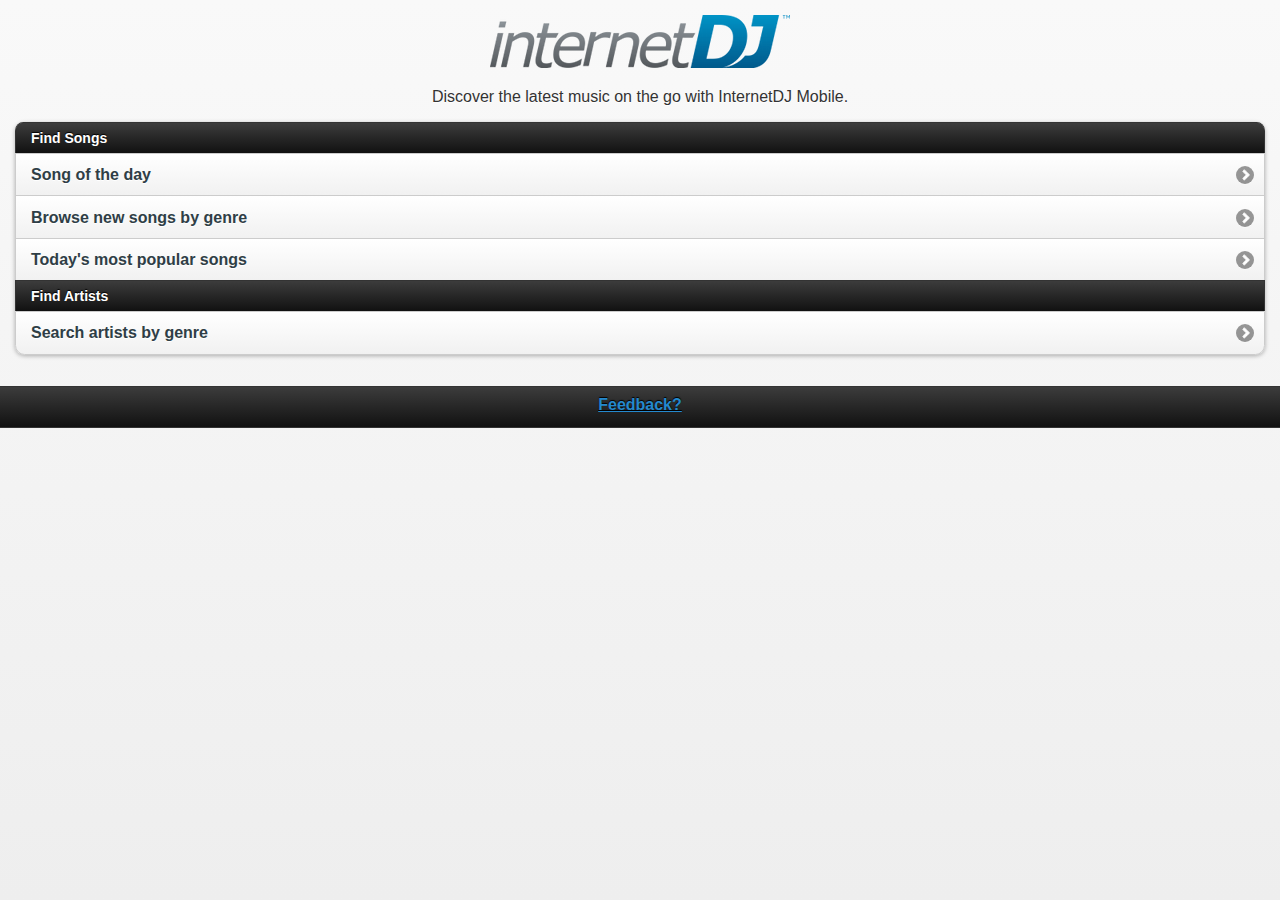
==== InternetDJMobileiOS/www/index.html @ f4467001 "First commit of InternetDJ Mobile with PhoneGap, Xtify Push, jQuery Mobile and some javascript api f" ====
<!DOCTYPE html>
<html>
    <head>
        <title>InternetDJ Mobile</title>

        <meta name="viewport" content="width=device-width, initial-scale=1.0, maximum-scale=2.0;" />
        <meta charset="utf-8">

        <script type="text/javascript" charset="utf-8" src="js/cordova-1.7.0.js"></script>
        <script type="text/javascript" charset="utf-8" src="js/jquery-1.7.2.min.js"></script>

        <script type="text/javascript" charset="utf-8" src="js/idjMain.js"></script>

        <script type="text/javascript" charset="utf-8" src="js/jquery.mobile-1.1.0.min.js"></script>
        

        <link rel="stylesheet" href="jquery.mobile-1.1.0.min.css" />
        <link rel="stylesheet" href="jqm-docs.css" />
        
    </head>
    <body>

        <div id="home" data-role="page">
          
            <div data-role="content">	
              
                <div id="idj-homeheader">
                    <img src="internetdj_logo.png" />
                    <p>Discover the latest music on the go with InternetDJ Mobile.</p>
                </div>
              
                <ul data-role="listview" data-inset="true" data-theme="c" data-dividertheme="a">
                    <li data-role="list-divider">Find Songs</li>
                    <li><a href="#sotd">Song of the day</a></li>
                    <li><a href="#genres">Browse new songs by genre</a></li>
                    <li><a href="#mostpop">Today's most popular songs</a></li>
                    <!--<li><a href="#" onClick="getXidFromNative();">getXid</a></li>-->

                    <li data-role="list-divider">Find Artists</li>
                    <li><a href="#artistgenres">Search artists by genre</a></li>
                </ul>
                
                <a id="genreSongs" href="#genreSongs" style="display:none;"></a>
                <a id="genreArtists" href="#genreArtists" style="display:none;"></a>
                <a id="showSong" href="#showSong" style="display:none;"></a> 
                <a id="showArtist" href="#showArtist" style="display:none;"></a> 
               
            </div><!-- /content -->
          
            <div data-role="footer">
                <h1><a href="mailto:michael@internetdj.com">Feedback?</a></h1>
            </div><!-- /footer -->
        </div><!-- /page -->


        <div id="mostpop" data-role="page" data-add-back-btn="true">
            <div data-role="header">
                <h1>Popular Today</h1>
                <a href="#home" data-icon="home" data-iconpos="notext" data-direction="reverse" class="ui-btn-right jqm-home">Home</a>
            </div><!-- /header -->
          
            <div data-role="content"> 
                <ul id="popSongsList" data-role="listview"></ul>
              
                <script type="text/javascript">
                
                    loadPopSongList();

                </script>
              
            </div><!-- /content -->
          
            <div data-role="footer">
                <h1><a href="mailto:michael@internetdj.com">Feedback?</a></h1>
            </div><!-- /footer -->
        </div><!-- /page -->


        <div id="genres" data-role="page" data-add-back-btn="true">
            <div data-role="header">
                <h1>Songs by Genre</h1>
                <a href="#home" data-icon="home" data-iconpos="notext" data-direction="reverse" class="ui-btn-right jqm-home">Home</a>
            </div><!-- /header -->
          
            <div data-role="content"> 
              
                <ul id="songGenreList" data-role="listview"></ul>
              
                <script>
                    loadGenreList('loadGenreSongs','#songGenreList');
                </script>
              
            </div><!-- /content -->
          
            <div data-role="footer">
                <h1><a href="mailto:michael@internetdj.com">Feedback?</a></h1>
            </div><!-- /footer -->
        </div><!-- /page -->


        <div id="artistgenres" data-role="page" data-add-back-btn="true">
            <div data-role="header">
                <h1>Artists by Genre</h1>
                <a href="#home" data-icon="home" data-iconpos="notext" data-direction="reverse" class="ui-btn-right jqm-home">Home</a>
            </div><!-- /header -->
          
            <div data-role="content"> 
              
                <ul id="artistGenreList" data-role="listview"></ul>
              
                <script>
                    loadGenreList('loadGenreArtists','#artistGenreList');
                </script>
                </script>
              
            </div><!-- /content -->
          
            <div data-role="footer">
                <h1><a href="mailto:michael@internetdj.com">Feedback?</a></h1>
            </div><!-- /footer -->
        </div><!-- /page -->
        

        <div id="genreSongs" data-role="page" data-add-back-btn="true">
            <div data-role="header">
                <h1 id="genreName"></h1>
                <a href="#home" data-icon="home" data-iconpos="notext" data-direction="reverse" class="ui-btn-right jqm-home">Home</a>
            </div><!-- /header -->
          
            <div data-role="content"> 
                
                <ul id="genreSongsList" data-role="listview"></ul>

            </div><!-- /content -->
          
            <div data-role="footer">
                <h1><a href="mailto:michael@internetdj.com">Feedback?</a></h1>
            </div><!-- /footer -->
        </div><!-- /page -->
        

        <div id="genreArtists" data-role="page" data-add-back-btn="true">
            <div data-role="header">
                <h1 id="genreArtistsName"></h1>
                <a href="#home" data-icon="home" data-iconpos="notext" data-direction="reverse" class="ui-btn-right jqm-home">Home</a>
            </div><!-- /header -->
          
            <div data-role="content"> 
              
                <!-- hold variables -->
                <span id="genreId" style="display:none"></span>
                <span id="total" style="display:none"></span>
              
                <ul id="genreArtistsList" data-role="listview" data-theme="d"></ul>

                <p id="pageNav" style="display: none;">
                    <div class="ui-grid-a">
                        <div class="ui-block-a">
                            <a id="#" class="pageNavPrev" style="display: none;" href="#" data-role="button" data-mini="true" data-icon="arrow-l">Prev</a>
                        </div>
                        <div class="ui-block-b">
                            <a id="#" class="pageNavNext" style="display: none;" ref="#" data-role="button" data-mini="true" data-icon="arrow-r">Next</a>
                        </div>
                    </div>
                </p>

            </div><!-- /content -->
          
            <div data-role="footer">
                <p id="genreArtistListFooter"></p>
            </div><!-- /footer -->
        </div><!-- /page -->
        
        
        <div id="showArtist" data-role="page" data-add-back-btn="true">
            <div data-role="header">
                <h1>Songs by Artist</h1>
                <a href="#home" data-icon="home" data-iconpos="notext" data-direction="reverse" class="ui-btn-right jqm-home">Home</a>
            </div><!-- /header -->
          
            <div data-role="content"> 
                <p>Songs by: <span style="font-weight: bold" id="artistName"></span></p>
                <br />
                <ul id="artistSongList" data-role="listview"></ul>

            </div><!-- /content -->
          
            <div data-role="footer">
                <h1><a href="mailto:michael@internetdj.com">Feedback?</a></h1>
            </div><!-- /footer -->
        </div><!-- /page -->

        <div id="showSong" data-role="page" data-add-back-btn="true">
            <div data-role="header">
                <h1>Play Song</h1>
                <a href="#home" data-icon="home" data-iconpos="notext" data-direction="reverse" class="ui-btn-right jqm-home">Home</a>
            </div><!-- /header -->
          
            <div data-role="content"> 
              
                <p id="songTitle"></p>
                <p id="songArtist"></p>
                <p id="songGenre"></p>
                <p id="songPlay"></p>
                <p id="songImage"></p>
            </div><!-- /content -->
          
            <div data-role="footer">
                <h1><a href="mailto:michael@internetdj.com">Feedback?</a></h1>
            </div><!-- /footer -->
        </div><!-- /page -->
        

        <div id="sotd" data-role="page" data-add-back-btn="true">
            <div data-role="header">
                <h1>Song of the Day</h1>
                <a href="#home" data-icon="home" data-iconpos="notext" data-direction="reverse" class="ui-btn-right jqm-home">Home</a>
            </div><!-- /header -->
          
            <div data-role="content">
              
                <h3 id="sotdTitle"></h3>
                <p id="sotdPlay"></p>
                <p id="sotdItem"></p>

                
                <script type="text/javascript">
                    loadSOTD();
                </script>
              
            </div><!-- /content -->
          
            <div data-role="footer">
                <h1><a href="mailto:michael@internetdj.com">Feedback?</a></h1>
            </div><!-- /footer -->
        </div><!-- /page -->
        
    </body>
</html>
---- InternetDJMobileiOS/www/jqm-docs.css ----
body { background: #fff;}


body #divName * 
{ 
    -webkit-backface-visibility: inherit !important; 
    -webkit-box-sizing: inherit !important; 
    -webkit-transform: translate3d(0,0,0) !important; 

} 

.ui-page {
    -webkit-backface-visibility: hidden;
}

.ui-mobile #idj-homeheader { text-align: center }
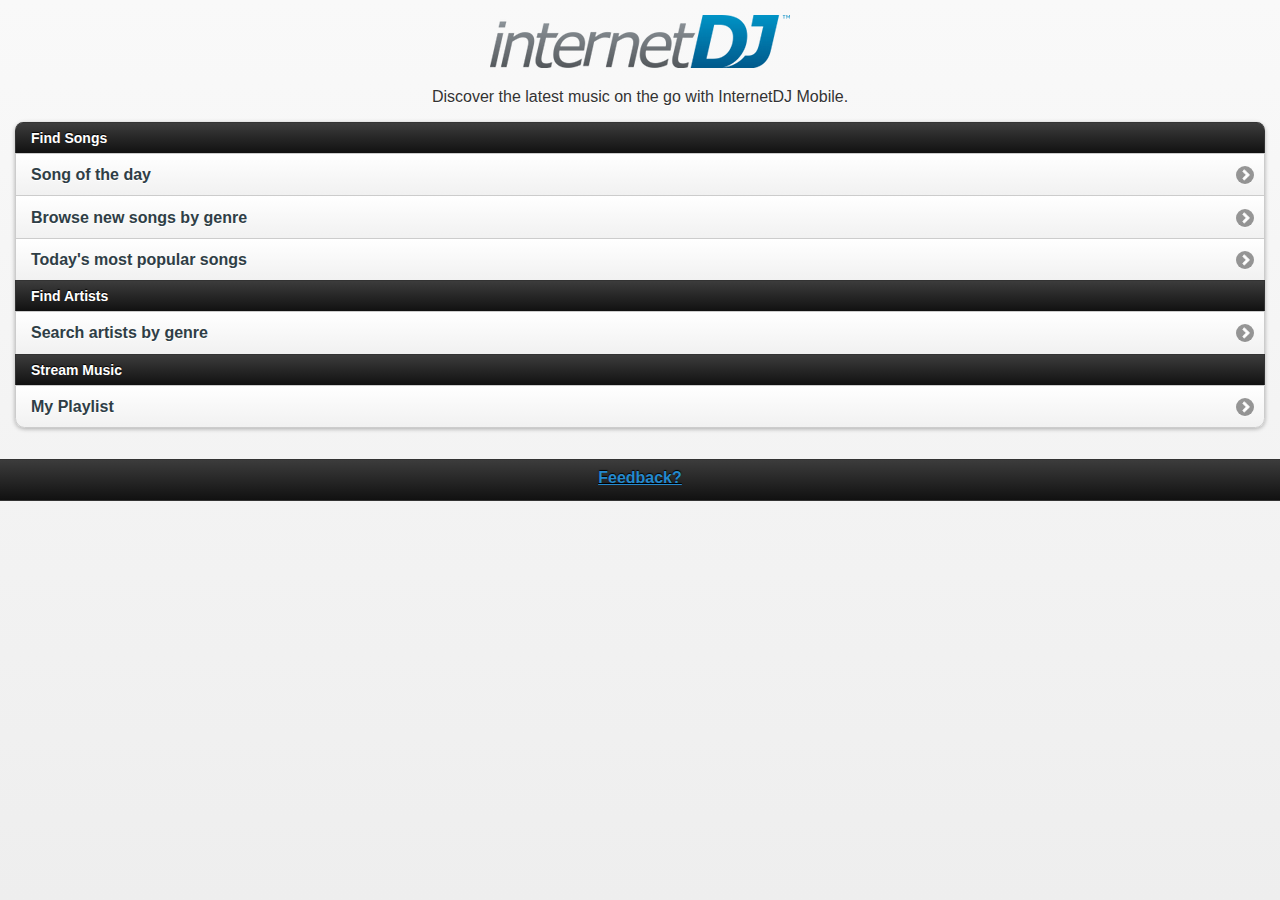
==== commit 0c5845ed: "Added playlist functionality.  This update features database storage creation via phone gap's storag" ====
--- a/InternetDJMobileiOS/www/index.html
+++ b/InternetDJMobileiOS/www/index.html
@@ -6,6 +6,9 @@
         <meta name="viewport" content="width=device-width, initial-scale=1.0, maximum-scale=2.0;" />
         <meta charset="utf-8">
 
+        <link rel="stylesheet" href="jquery.mobile-1.1.0.min.css" />
+        <link rel="stylesheet" href="jqm-docs.css" />
+
         <script type="text/javascript" charset="utf-8" src="js/cordova-1.7.0.js"></script>
         <script type="text/javascript" charset="utf-8" src="js/jquery-1.7.2.min.js"></script>
 
@@ -14,8 +17,7 @@
         <script type="text/javascript" charset="utf-8" src="js/jquery.mobile-1.1.0.min.js"></script>
         
 
-        <link rel="stylesheet" href="jquery.mobile-1.1.0.min.css" />
-        <link rel="stylesheet" href="jqm-docs.css" />
+
         
     </head>
     <body>
@@ -31,19 +33,26 @@
               
                 <ul data-role="listview" data-inset="true" data-theme="c" data-dividertheme="a">
                     <li data-role="list-divider">Find Songs</li>
-                    <li><a href="#sotd">Song of the day</a></li>
-                    <li><a href="#genres">Browse new songs by genre</a></li>
-                    <li><a href="#mostpop">Today's most popular songs</a></li>
-                    <!--<li><a href="#" onClick="getXidFromNative();">getXid</a></li>-->
+                    <li><a id="li-sotd" href="#" data-theme="a">Song of the day</a></li>
+                    <li><a id="li-songGenres" href="#" data-theme="a">Browse new songs by genre</a></li>
+                    <li><a id="li-popsongs" href="#" data-theme="a">Today's most popular songs</a></li>
 
                     <li data-role="list-divider">Find Artists</li>
-                    <li><a href="#artistgenres">Search artists by genre</a></li>
+                    <li><a id="li-artistGenres" href="#" data-theme="a">Search artists by genre</a></li>
+                    
+                    <li data-role="list-divider">Stream Music</li>
+                    <li><a id="li-showPlaylist" href="#" data-theme="a">My Playlist</a></li>
                 </ul>
                 
+                <a id="showGenres" href="#genres" style="display:none;"></a>
                 <a id="genreSongs" href="#genreSongs" style="display:none;"></a>
                 <a id="genreArtists" href="#genreArtists" style="display:none;"></a>
                 <a id="showSong" href="#showSong" style="display:none;"></a> 
-                <a id="showArtist" href="#showArtist" style="display:none;"></a> 
+                <a id="showArtist" href="#showArtist" style="display:none;"></a>
+                <a id="showPopSongs" href="#showPopSongs" style="display:none;"></a> 
+                <a id="showArtistGenres" href="#artistgenres" style="display:none;"></a> 
+                <a id="clickPlaylist" href="#showPlaylist" style="display:none;"></a> 
+
                
             </div><!-- /content -->
           
@@ -53,21 +62,16 @@
         </div><!-- /page -->
 
 
-        <div id="mostpop" data-role="page" data-add-back-btn="true">
+        <div id="showPopSongs" data-role="page" data-add-back-btn="true">
             <div data-role="header">
                 <h1>Popular Today</h1>
                 <a href="#home" data-icon="home" data-iconpos="notext" data-direction="reverse" class="ui-btn-right jqm-home">Home</a>
             </div><!-- /header -->
           
             <div data-role="content"> 
+            
                 <ul id="popSongsList" data-role="listview"></ul>
-              
-                <script type="text/javascript">
-                
-                    loadPopSongList();
-
-                </script>
-              
+        
             </div><!-- /content -->
           
             <div data-role="footer">
@@ -86,10 +90,6 @@
               
                 <ul id="songGenreList" data-role="listview"></ul>
               
-                <script>
-                    loadGenreList('loadGenreSongs','#songGenreList');
-                </script>
-              
             </div><!-- /content -->
           
             <div data-role="footer">
@@ -107,11 +107,6 @@
             <div data-role="content"> 
               
                 <ul id="artistGenreList" data-role="listview"></ul>
-              
-                <script>
-                    loadGenreList('loadGenreArtists','#artistGenreList');
-                </script>
-                </script>
               
             </div><!-- /content -->
           
@@ -200,40 +195,48 @@
               
                 <p id="songTitle"></p>
                 <p id="songArtist"></p>
-                <p id="songGenre"></p>
                 <p id="songPlay"></p>
                 <p id="songImage"></p>
-            </div><!-- /content -->
-          
-            <div data-role="footer">
-                <h1><a href="mailto:michael@internetdj.com">Feedback?</a></h1>
-            </div><!-- /footer -->
-        </div><!-- /page -->
-        
-
-        <div id="sotd" data-role="page" data-add-back-btn="true">
-            <div data-role="header">
-                <h1>Song of the Day</h1>
-                <a href="#home" data-icon="home" data-iconpos="notext" data-direction="reverse" class="ui-btn-right jqm-home">Home</a>
-            </div><!-- /header -->
-          
-            <div data-role="content">
-              
-                <h3 id="sotdTitle"></h3>
-                <p id="sotdPlay"></p>
-                <p id="sotdItem"></p>
-
-                
-                <script type="text/javascript">
-                    loadSOTD();
-                </script>
-              
-            </div><!-- /content -->
-          
-            <div data-role="footer">
-                <h1><a href="mailto:michael@internetdj.com">Feedback?</a></h1>
-            </div><!-- /footer -->
-        </div><!-- /page -->
+                <p id="addToPlaylist"></p>
+                
+            </div><!-- /content -->
+          
+            <div data-role="footer">
+                <h1><a href="mailto:michael@internetdj.com">Feedback?</a></h1>
+            </div><!-- /footer -->
+        </div><!-- /page -->
+    
+    
+        <div id="showPlaylist" data-role="page" data-add-back-btn="true">
+            <div data-role="header">
+                <h1>Playlist</h1>
+                <a href="#home" data-icon="home" data-iconpos="notext" data-direction="reverse" class="ui-btn-right jqm-home">Home</a>
+            </div><!-- /header -->
+          
+            <div data-role="content"> 
+                <p>Play all of the songs you've added to your playlist.</p>
+              
+                <p id="showPlaylistPlayer">
+                    <div id="player"></div>
+                    <p>
+                        <div data-role="controlgroup" data-type="horizontal" data-mini="true">
+                            <a href="#" onclick="playPause()" data-mini="true" data-role="button" data-icon="arrow-r" data-iconpos="right" data-theme="d">Play</a>
+                      
+                            <a href="#" onclick="playPause()" data-mini="true" data-role="button" data-icon="grid" data-iconpos="right" data-theme="d">Pause</a>
+                  
+                            <a href="#" onclick="nextSong()" data-mini="true" data-role="button" data-icon="forward" data-iconpos="right" data-theme="d">Next</a>
+                        </div>
+                    </p>
+                </p>
+                <p id="showPlaylistItems"></p>
+                
+            </div><!-- /content -->
+          
+            <div data-role="footer">
+                <h1><a href="mailto:michael@internetdj.com">Feedback?</a></h1>
+            </div><!-- /footer -->
+        </div><!-- /page -->
+    
         
     </body>
 </html>
--- a/InternetDJMobileiOS/www/jqm-docs.css
+++ b/InternetDJMobileiOS/www/jqm-docs.css
@@ -1,9 +1,9 @@
-body { background: #fff;}
+body { background-color: #fff;}
 
 
 body #divName * 
 { 
-    -webkit-backface-visibility: inherit !important; 
+    -webkit-backface-visibility: hidden; 
     -webkit-box-sizing: inherit !important; 
     -webkit-transform: translate3d(0,0,0) !important; 
 
